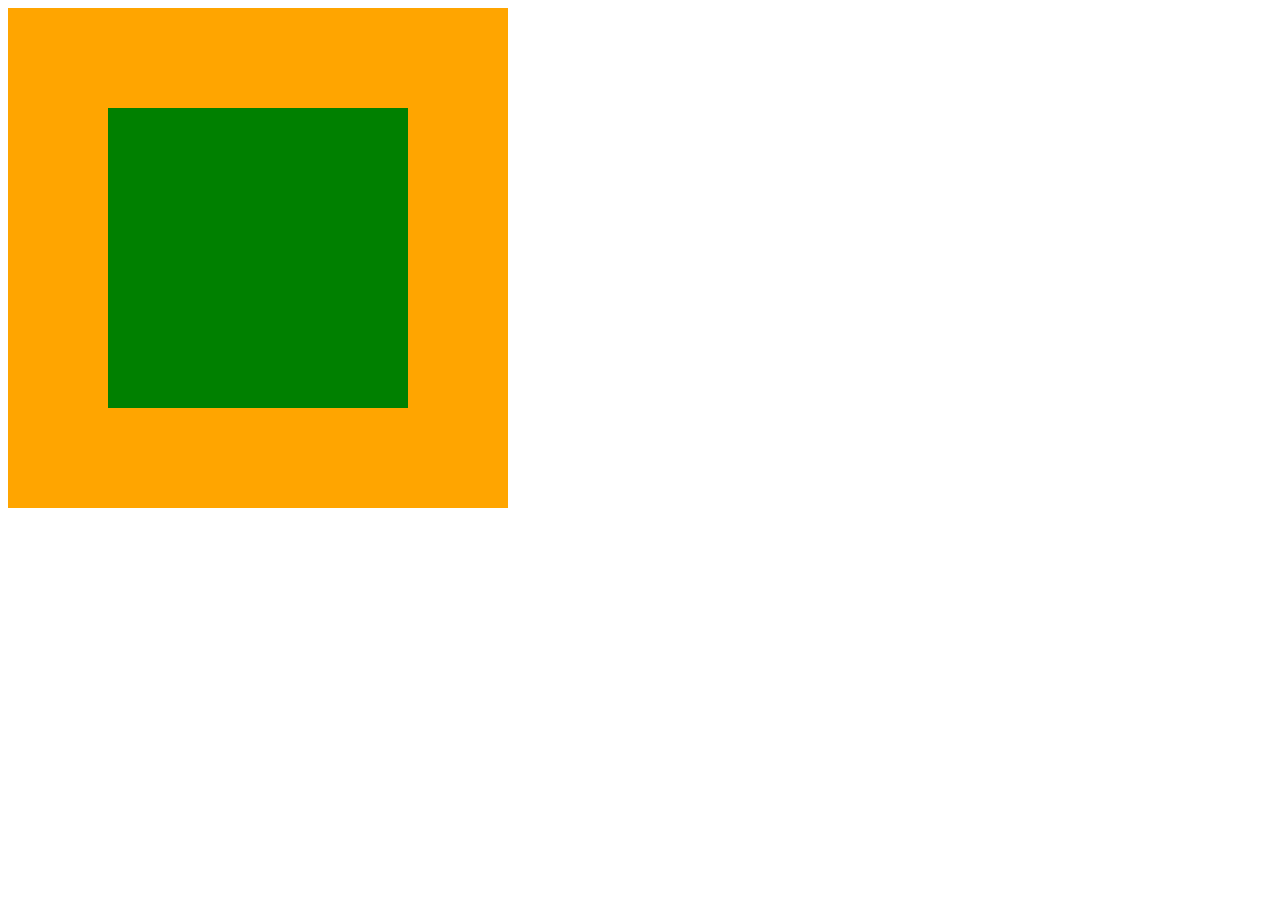
==== index.html @ cb682432 "Create index.html" ====
<!DOCTYPE html>
<html lang="en">
<head>
    <meta charset="UTF-8">
    <meta name="viewport" content="width=device-width, initial-scale=1.0">
    <title>css task5</title>
    <style>
        #outer-square {
            background-color: orange;
            
            height: 500px;
            width: 500px;
            position: relative;
        }
      #inner-square {
    position: absolute;
    background-color:green;
   
    height: 300px;
    width: 300px;
    top: 50%;
    left: 50%;
    margin: -150px 0 0 -150px; 
}
        }
    </style>
</head>
<body>
    <div id="outer-square">
        <div id="inner-square"></div>
    </div>
</body>
</html>
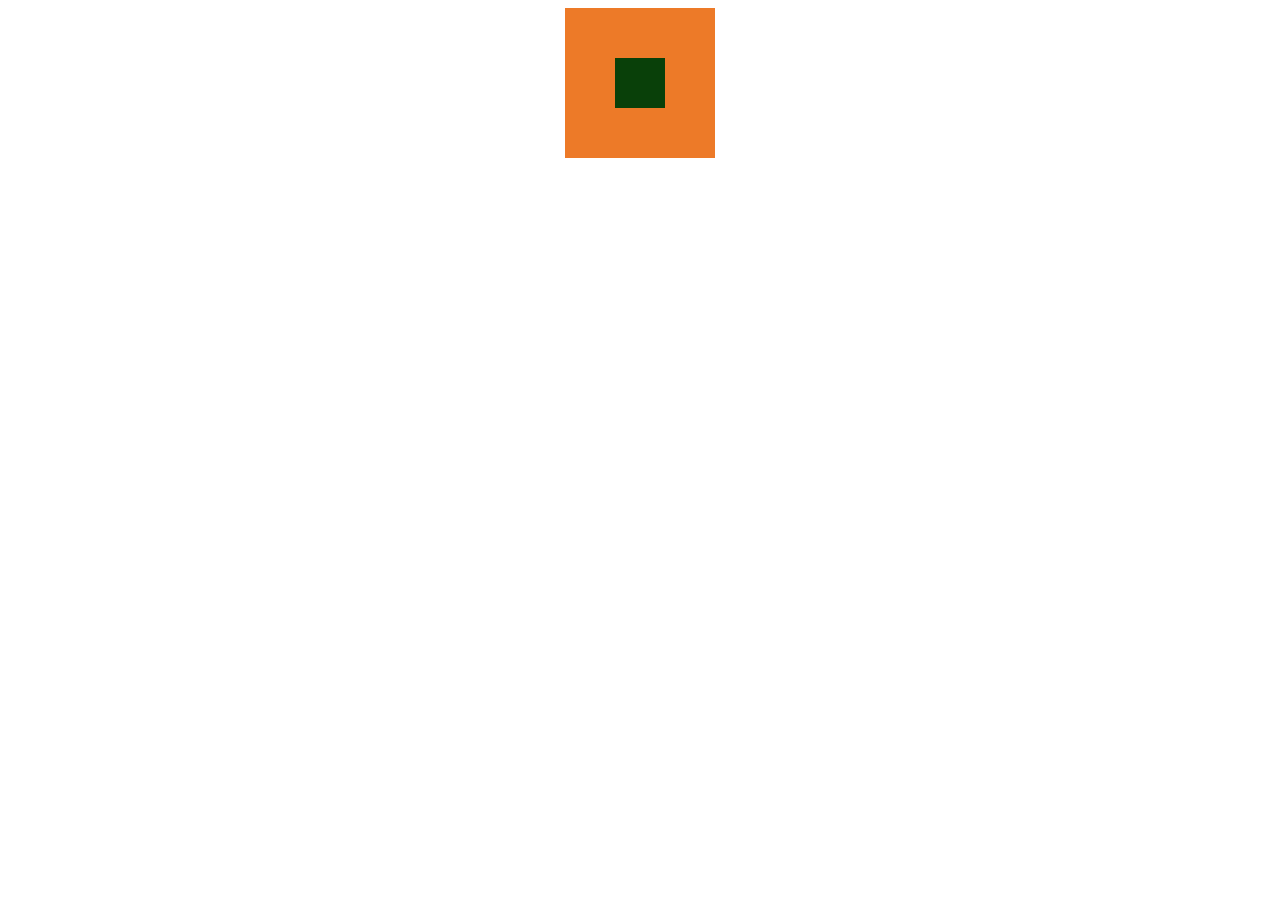
==== commit 61742ca7: "Create index.html" ====
--- a/index.html
+++ b/index.html
@@ -3,31 +3,10 @@
 <head>
     <meta charset="UTF-8">
     <meta name="viewport" content="width=device-width, initial-scale=1.0">
-    <title>css task5</title>
-    <style>
-        #outer-square {
-            background-color: orange;
-            
-            height: 500px;
-            width: 500px;
-            position: relative;
-        }
-      #inner-square {
-    position: absolute;
-    background-color:green;
-   
-    height: 300px;
-    width: 300px;
-    top: 50%;
-    left: 50%;
-    margin: -150px 0 0 -150px; 
-}
-        }
-    </style>
+    <title>Task_6</title>
+    <link rel="stylesheet" href="task6.css">
 </head>
 <body>
-    <div id="outer-square">
-        <div id="inner-square"></div>
-    </div>
+    <div id="b1"></div></div>
 </body>
 </html>
--- a/task6.css
+++ b/task6.css
@@ -0,0 +1,12 @@
+#b1{
+    color:rgb(237, 122, 40);
+    background-color: rgb(9, 64, 9);
+    width: 50px;
+    height: 50px;
+    border: 50px solid;
+    margin: auto;
+    
+
+
+
+}
